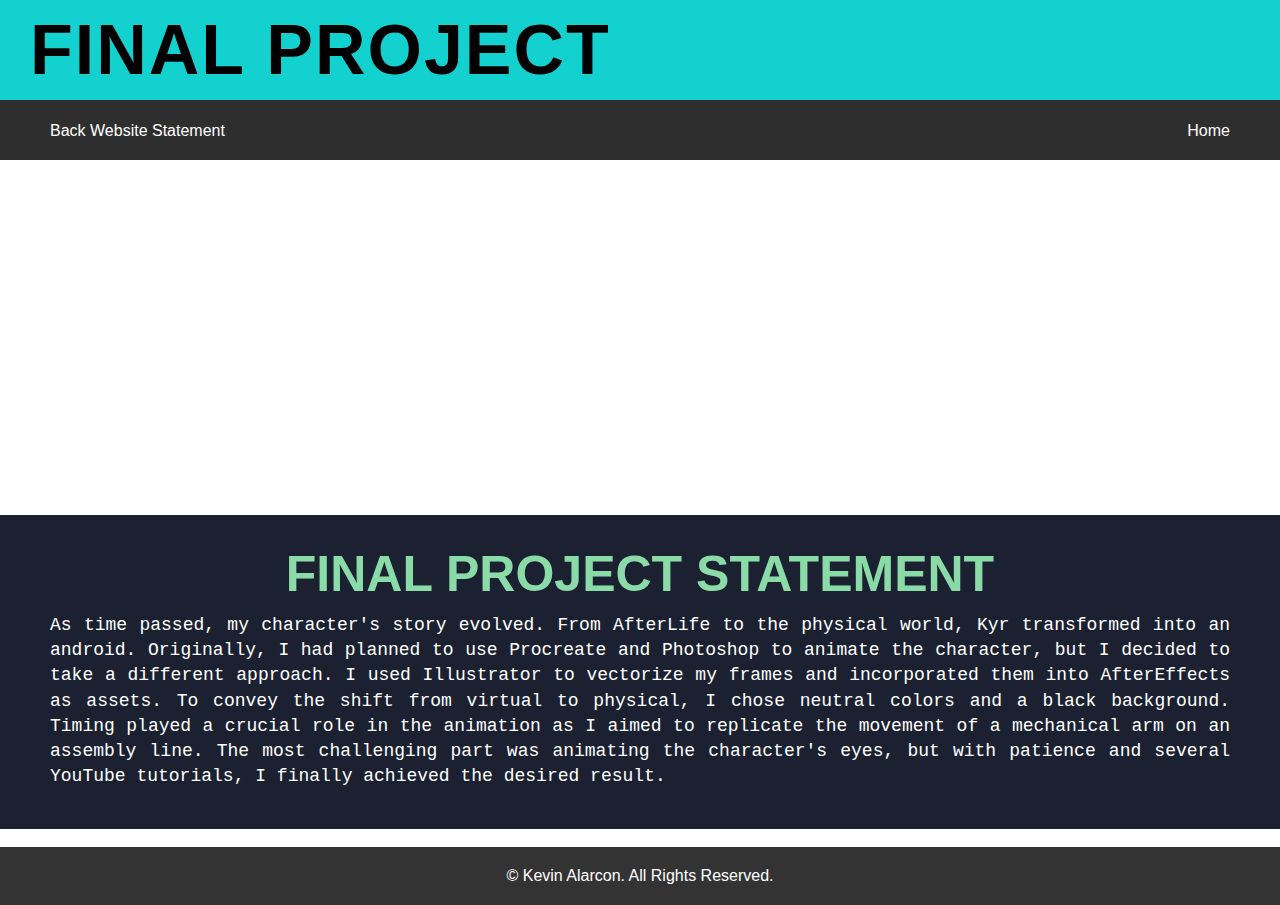
==== final.html @ 8efd231d "Update final.html" ====
<!DOCTYPE html>
<html lang="en">
<head>
    <meta charset="utf-8">
    <meta name="viewport" content="width=device-width, initial-scale=1">
    <title>AfterLife</title>
    <link rel="stylesheet" href="styles.css">
</head>
<body>
    <header>
        <h1>FINAL PROJECT</h1>
    </header>
    <main>
        <section>
            <div id="navigation">
                <nav>
                    <ul>
                        <li><a href="statement.html">Back Website Statement</a></li>
			<li><a href="index.html">Home</a></li>
                    </ul>
                </nav>
            </div>
        </section>
		<section>
			<br>
			<div class="audio-container">
				<iframe width="560" height="315" src="https://www.youtube.com/embed/9tM674Ygi20" title="YouTube video player" frameborder="0" allow="accelerometer; autoplay; clipboard-write; encrypted-media; gyroscope; picture-in-picture; web-share" allowfullscreen></iframe>
			</div>
			<br>
		</section>
		<section id="statementdescription">
			<h2>FINAL PROJECT STATEMENT</h2>
			<p>As time passed, my character's story evolved. From AfterLife to the physical world, Kyr transformed into an android. Originally, I had planned to use Procreate and Photoshop to animate the character, but I decided to take a different approach. I used Illustrator to vectorize my frames and incorporated them into AfterEffects as assets. To convey the shift from virtual to physical, I chose neutral colors and a black background. Timing played a crucial role in the animation as I aimed to replicate the movement of a mechanical arm on an assembly line. The most challenging part was animating the character's eyes, but with patience and several YouTube tutorials, I finally achieved the desired result.</p>
		</section>
	</main>
	<br>
	<footer>
		<p>&copy; Kevin Alarcon. All Rights Reserved.</p>
	</footer>
</body>
</html>
---- styles.css ----
/* Reset default styles */
* {
  margin: 0;
  padding: 0;
  box-sizing: border-box;
}

/* Basic styles */
body {
  font-family: avenir next condensed, sans-serif;
}

ul {
  list-style: none;
}

a {
  color: #000;
  text-decoration: none;
}

/*Header Section styles*/
header {
  display: flex;
  align-items: center;
  justify-content: space-between;
  background-color: #13d1ce;
  padding: 10px 30px;
}

header h1 {
  font-size: 70px;
  font-weight: bold;
  text-transform: uppercase;
  letter-spacing: 2px;
}

header h2 {
  font-size: 70px;
  font-weight: bold;
  letter-spacing: 2px;
  color: #fff;
}

/* Navigation section styles */
#navigation {
width: 100%;
background-color: #2e2e2e;
height: 60px;
display: flex;
align-items: center;
}

nav {
flex-grow: 1;
}

nav ul {
list-style-type: none;
display: flex;
justify-content: space-between;
align-items: center;
height: 100%;
margin: 0;
padding: 0px 30px;
overflow: hidden;
}

nav ul li {
margin-right: 20px;
}

nav ul li:last-of-type {
margin-right: 0;
}

nav ul li a {
display: block;
height: 100%;
padding: 0 20px;
line-height: 60px;
border-top: 2px solid transparent;
transition: all 0.3s ease-in-out;
color: #fff;
}

nav ul li a:hover {
border-top-color: #fff;
color: #fff;
}

/* INDEX Hero section styles */
#hero {
position: relative;
overflow: hidden;
display: flex;
height: 600px;
flex-direction: column;
justify-content: center;
align-items: center;
color: #fff;
text-align: center;
}

/* INDEX About section styles */
#about {
padding: 20px;
}

#about h2 {
color: #13d1ce;
text-transform: uppercase;
text-align: left;
font-size: 50px;
padding: 10px;
margin-left: 40px;
}

#about p {
font-family: courier new;
font-size: 18px;
line-height: 1.4;
padding: 0px 30px;
margin-right: 200px;
margin-bottom: 20px;
text-align: justify;
}

/* INDEX Genres section styles */
#genres {
background-color: #f4f4f4;
padding: 20px;
}

#genres h2 {
  color: #dec08a;
text-transform: uppercase;
text-align: right;
font-size: 50px;
padding: 10px;
margin-right: 40px;
}

#genres ul {
display: flex;
flex-wrap: wrap;
justify-content: right;
align-items: center;
padding: 0px 30px;
margin-right: 39px;
}

#genres li {
margin-right: 30px;
margin-bottom: 30px;
}

#genres li:last-of-type {
margin-right: 0;
}

#genres li:hover {
  box-shadow: 0 0 10px rgba(0, 0, 0, 0.5);
}

#genres a {
font-family: courier new;
display: inline-block;
padding: 10px 20px;
background-color: #2e2e2e;
color: #fff;
border-radius: 5px;
}

/* INDEX Softwares section styles */
#softwares {
padding: 20px;
text-align: center;
}

#softwares h2 {
color: #8adba8;
text-transform: uppercase;
text-align: center;
font-size: 50px;
padding: 10px;
margin-right: 210px;
}

#softwares ul {
display: flex;
justify-content: center;
align-items: center;
flex-wrap: wrap;
}

#softwares li {
margin-right: 20px;
}

#softwares li:last-of-type {
margin-right: 0;
}

#softwares img {
max-width: 100%;
height: auto;
margin-bottom: 10px;
}

#softwares img:hover {
  box-shadow: 0 0 2px rgba(0, 0, 0, 0.2);
}

/* PHOTOSHOP Environment section styles */
#environment {
position: relative;
overflow: hidden;
display: flex;
flex-direction: column;
justify-content: center;
align-items: center;
color: #fff;
text-align: center;
}

#environment img:hover {
  box-shadow: 0 0 20px rgba(0, 0, 0, 0.5);
}

/* PHOTOSHOP Image Description section styles */
#imagedescription {
background-color: #1b2130;
padding: 20px;
}

#imagedescription h2 {
color: #4a77e0;
text-transform: uppercase;
text-align: left;
font-size: 50px;
padding: 10px;
margin-left: 40px;
}

#imagedescription p {
font-family: courier new;
color: #fff;
font-size: 18px;
line-height: 1.4;
padding: 0px 30px;
margin-right: 200px;
margin-bottom: 20px;
text-align: justify;
}

/* ILLUSTRATOR Portrait section styles */
#portrait {
position: relative;
overflow: hidden;
display: flex;
flex-direction: column;
justify-content: center;
align-items: center;
color: #fff;
text-align: center;
}

#portrait img:hover {
  box-shadow: 0 0 20px rgba(0, 0, 0, 0.5);
}

/* ILLUSTRATOR Vector Description section styles */
#vectordescription {
background-color: #3b3345;
padding: 20px;
}

#vectordescription h2 {
color: #7640bd;
text-transform: uppercase;
text-align: left;
font-size: 50px;
padding: 10px;
margin-left: 40px;
}

#vectordescription p {
font-family: courier new;
color: #fff;
font-size: 18px;
line-height: 1.4;
padding: 0px 30px;
margin-right: 200px;
margin-bottom: 20px;
text-align: justify;
}

/* AUDACITY Audio Description section styles */
#audiodescription {
background-color: #3b2521;
padding: 20px;
}

#audiodescription h2 {
color: #ed4726;
text-transform: uppercase;
text-align: left;
font-size: 50px;
padding: 10px;
margin-left: 40px;
}

#audiodescription p {
font-family: courier new;
color: #fff;
font-size: 18px;
line-height: 1.4;
padding: 0px 30px;
margin-right: 200px;
margin-bottom: 20px;
text-align: justify;
}

/* AFTER EFFECTS Animation Description section styles */
#animationdescription {
background-color: #1e2b2b;
padding: 20px;
}

#animationdescription h2 {
color: #30dde3;
text-transform: uppercase;
text-align: left;
font-size: 50px;
padding: 10px;
margin-left: 40px;
}

#animationdescription p {
font-family: courier new;
color: #fff;
font-size: 18px;
line-height: 1.4;
padding: 0px 30px;
margin-right: 200px;
margin-bottom: 20px;
text-align: justify;
}

/* JAVASCRIPT Power section styles */
#power {
background-color: #e3e3e3;
position: relative;
overflow: hidden;
display: flex;
justify-content: center;
align-items: center;
color: #fff;
}

/* JAVASCRIPT Power Description section styles */
#powerdescription {
background-color: #1b211a;
padding: 20px;
}

#powerdescription h2 {
color: #75f06c;
text-transform: uppercase;
text-align: left;
font-size: 50px;
padding: 10px;
margin-left: 40px;
}

#powerdescription p {
font-family: courier new;
color: #fff;
font-size: 18px;
line-height: 1.4;
padding: 0px 30px;
margin-right: 200px;
margin-bottom: 20px;
text-align: justify;
}

/* STATEMENT section styles */

#statementdescription {
background-color: #1b2130;
padding: 20px;
}

#statementdescription h2 {
color: #8adba8;
text-transform: uppercase;
text-align: center;
font-size: 50px;
padding: 10px;
}

#statementdescription p {
font-family: courier new;
color: #fff;
font-size: 18px;
line-height: 1.4;
padding: 0px 30px;
margin-bottom: 20px;
text-align: justify;
}

/* CREDITS section styles */
#credits {
padding: 20px;
text-align: center;
}

#credits h2 {
color: #8adba8;
text-transform: uppercase;
text-align: center;
font-size: 50px;
padding: 10px;
}

#credits ul {
display: flex;
justify-content: center;
align-items: center;
flex-wrap: wrap;
}

#credits li {
margin-right: 20px;
}

#credits li:last-of-type {
margin-right: 0;
}

#credits img {
max-width: 100%;
height: auto;
margin-bottom: 10px;
}

#credits a:hover {
  box-shadow: 0 0 2px rgba(0, 0, 0, 0.2);
}

#credits p {
font-family: courier new;
color: #fff;
font-size: 18px;
line-height: 1.4;
padding: 0px 30px;
margin-right: 200px;
margin-bottom: 20px;
text-align: justify;
}

/* INDEX Footer styles */
footer {
background-color: #333;
color: #fff;
padding: 20px;
text-align: center;
}
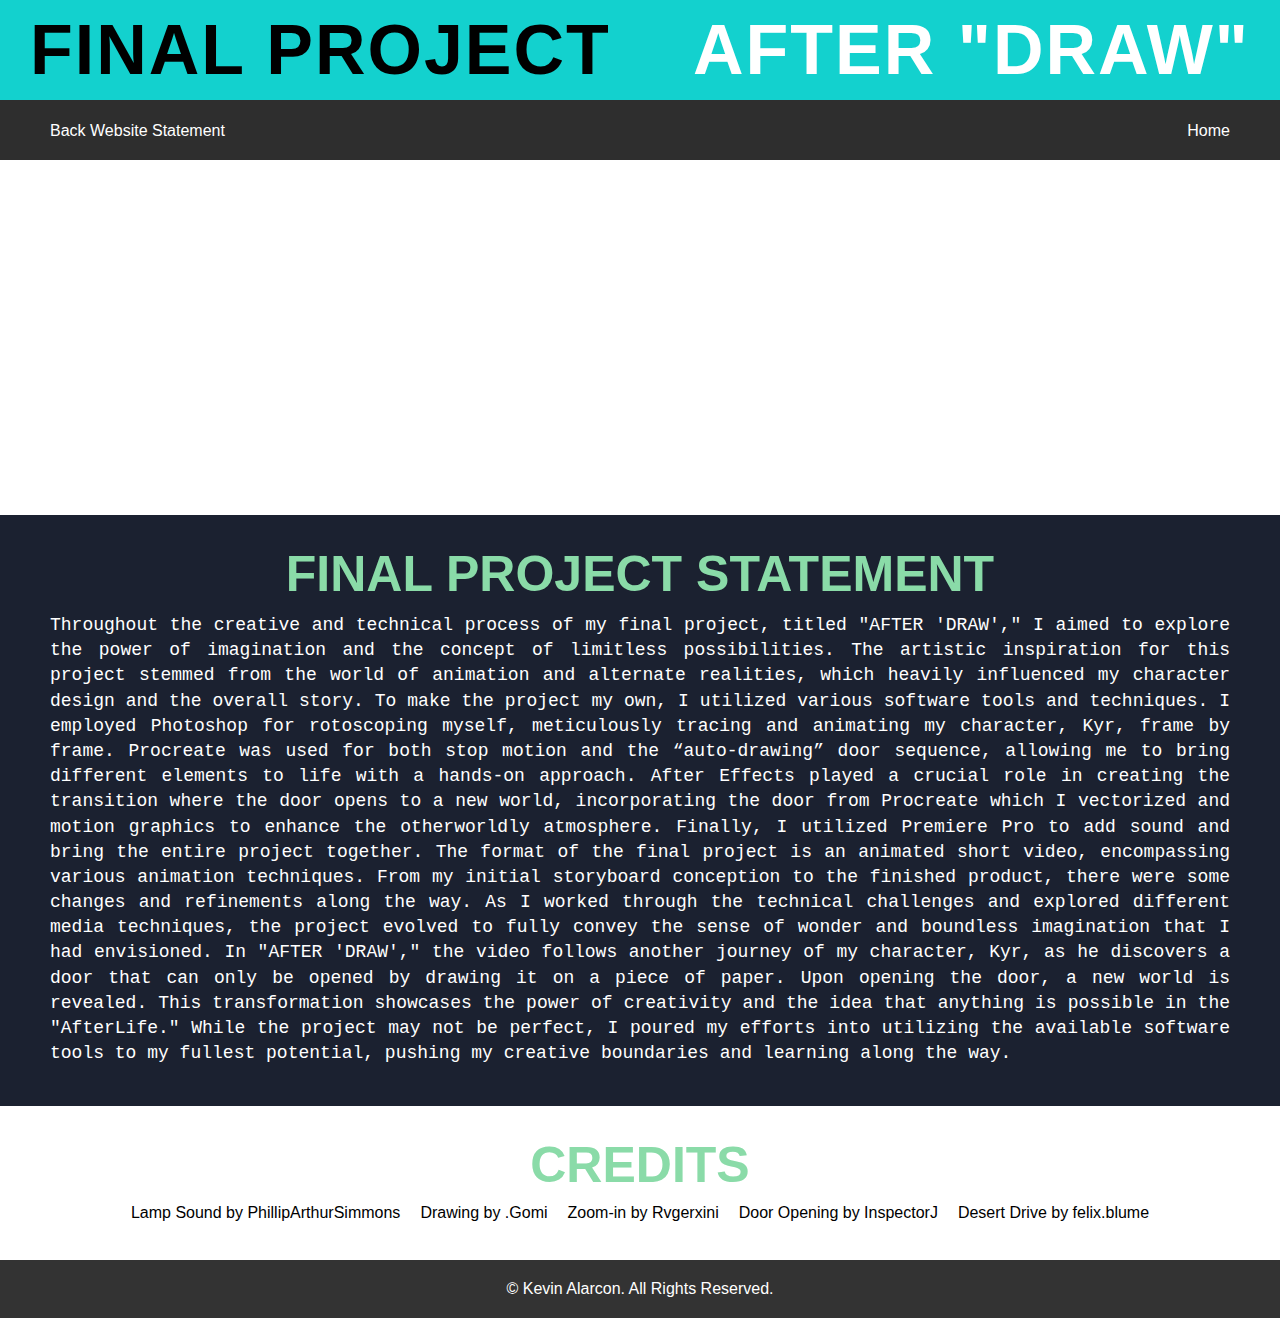
==== commit 92c5e9f0: "Update final.html" ====
--- a/final.html
+++ b/final.html
@@ -9,6 +9,7 @@
 <body>
     <header>
         <h1>FINAL PROJECT</h1>
+	<h2>AFTER "DRAW"</h2>
     </header>
     <main>
         <section>
@@ -30,7 +31,27 @@
 		</section>
 		<section id="statementdescription">
 			<h2>FINAL PROJECT STATEMENT</h2>
-			<p>As time passed, my character's story evolved. From AfterLife to the physical world, Kyr transformed into an android. Originally, I had planned to use Procreate and Photoshop to animate the character, but I decided to take a different approach. I used Illustrator to vectorize my frames and incorporated them into AfterEffects as assets. To convey the shift from virtual to physical, I chose neutral colors and a black background. Timing played a crucial role in the animation as I aimed to replicate the movement of a mechanical arm on an assembly line. The most challenging part was animating the character's eyes, but with patience and several YouTube tutorials, I finally achieved the desired result.</p>
+			<p>Throughout the creative and technical process of my final project, titled "AFTER 'DRAW'," I aimed to explore the power of imagination and the concept of limitless possibilities. The artistic inspiration for this project stemmed from the world of animation and alternate realities, which heavily influenced my character design and the overall story. To make the project my own, I utilized various software tools and techniques. I employed Photoshop for rotoscoping myself, meticulously tracing and animating my character, Kyr, frame by frame. Procreate was used for both stop motion and the “auto-drawing” door sequence, allowing me to bring different elements to life with a hands-on approach. After Effects played a crucial role in creating the transition where the door opens to a new world, incorporating the door from Procreate which I vectorized  and motion graphics to enhance the otherworldly atmosphere. Finally, I utilized Premiere Pro to add sound and bring the entire project together. The format of the final project is an animated short video, encompassing various animation techniques. From my initial storyboard conception to the finished product, there were some changes and refinements along the way. As I worked through the technical challenges and explored different media techniques, the project evolved to fully convey the sense of wonder and boundless imagination that I had envisioned. In "AFTER 'DRAW'," the video follows another journey of my character, Kyr, as he discovers a door that can only be opened by drawing it on a piece of paper. Upon opening the door, a new world is revealed. This transformation showcases the power of creativity and the idea that anything is possible in the "AfterLife." While the project may not be perfect, I poured my efforts into utilizing the available software tools to my fullest potential, pushing my creative boundaries and learning along the way.
+                </section>
+	        <section id="credits">
+			<h2>Credits</h2>
+			<ul>
+				<li>
+					<a target="_blank" href="https://freesound.org/s/541761/">Lamp Sound by PhillipArthurSimmons</a>
+				</li>
+				<li>
+					<a target="_blank" href="https://freesound.org/s/553307/">Drawing by .Gomi</a>
+				</li>
+				<li>
+					<a target="_blank" href="https://freesound.org/s/507874/">Zoom-in by Rvgerxini</a>
+				</li>
+				<li>
+					<a target="_blank" href="https://freesound.org/s/431117/">Door Opening by InspectorJ</a>
+				</li>
+				<li>
+					<a target="_blank" href="https://freesound.org/s/685074/">Desert Drive by felix.blume</a>
+				</li>
+			</ul>
 		</section>
 	</main>
 	<br>
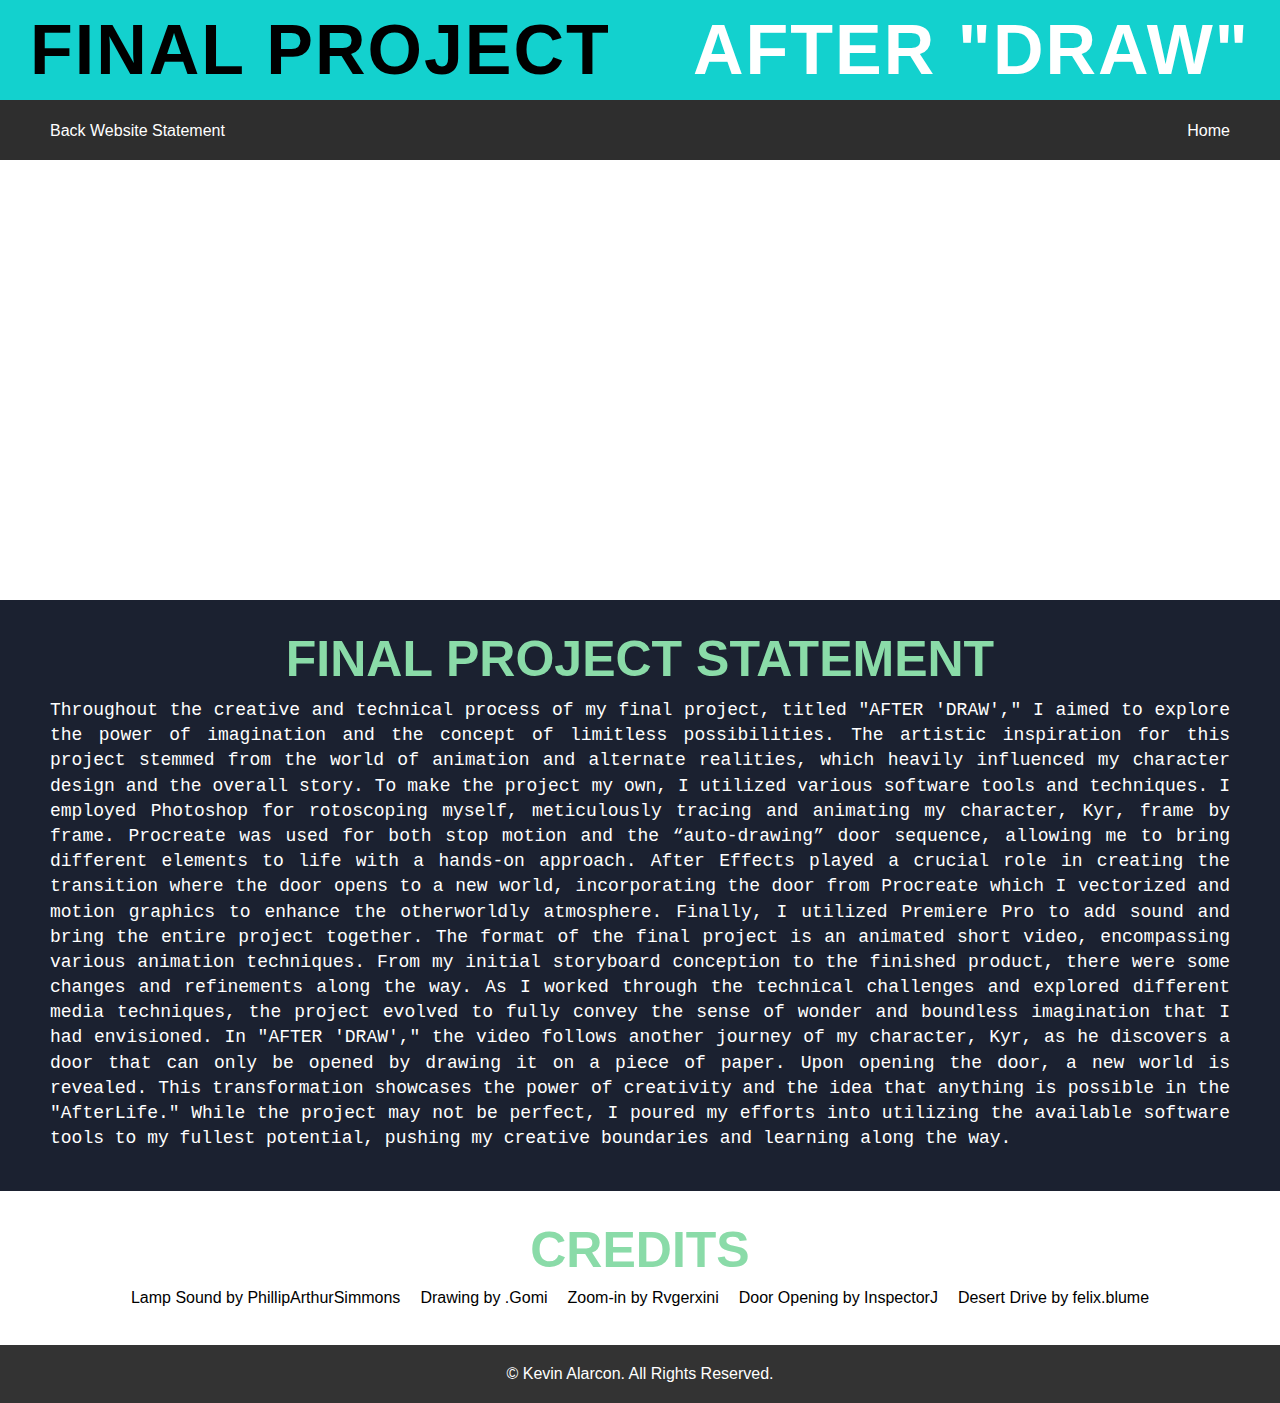
==== commit 016a4106: "Update final.html" ====
--- a/final.html
+++ b/final.html
@@ -25,7 +25,7 @@
 		<section>
 			<br>
 			<div class="audio-container">
-				<iframe width="560" height="315" src="https://www.youtube.com/embed/9tM674Ygi20" title="YouTube video player" frameborder="0" allow="accelerometer; autoplay; clipboard-write; encrypted-media; gyroscope; picture-in-picture; web-share" allowfullscreen></iframe>
+				<iframe width="100%" height="400" src="https://www.youtube.com/embed/CNVxoZsaznE" title="YouTube video player" frameborder="0" allow="accelerometer; autoplay; clipboard-write; encrypted-media; gyroscope; picture-in-picture; web-share" allowfullscreen></iframe>
 			</div>
 			<br>
 		</section>
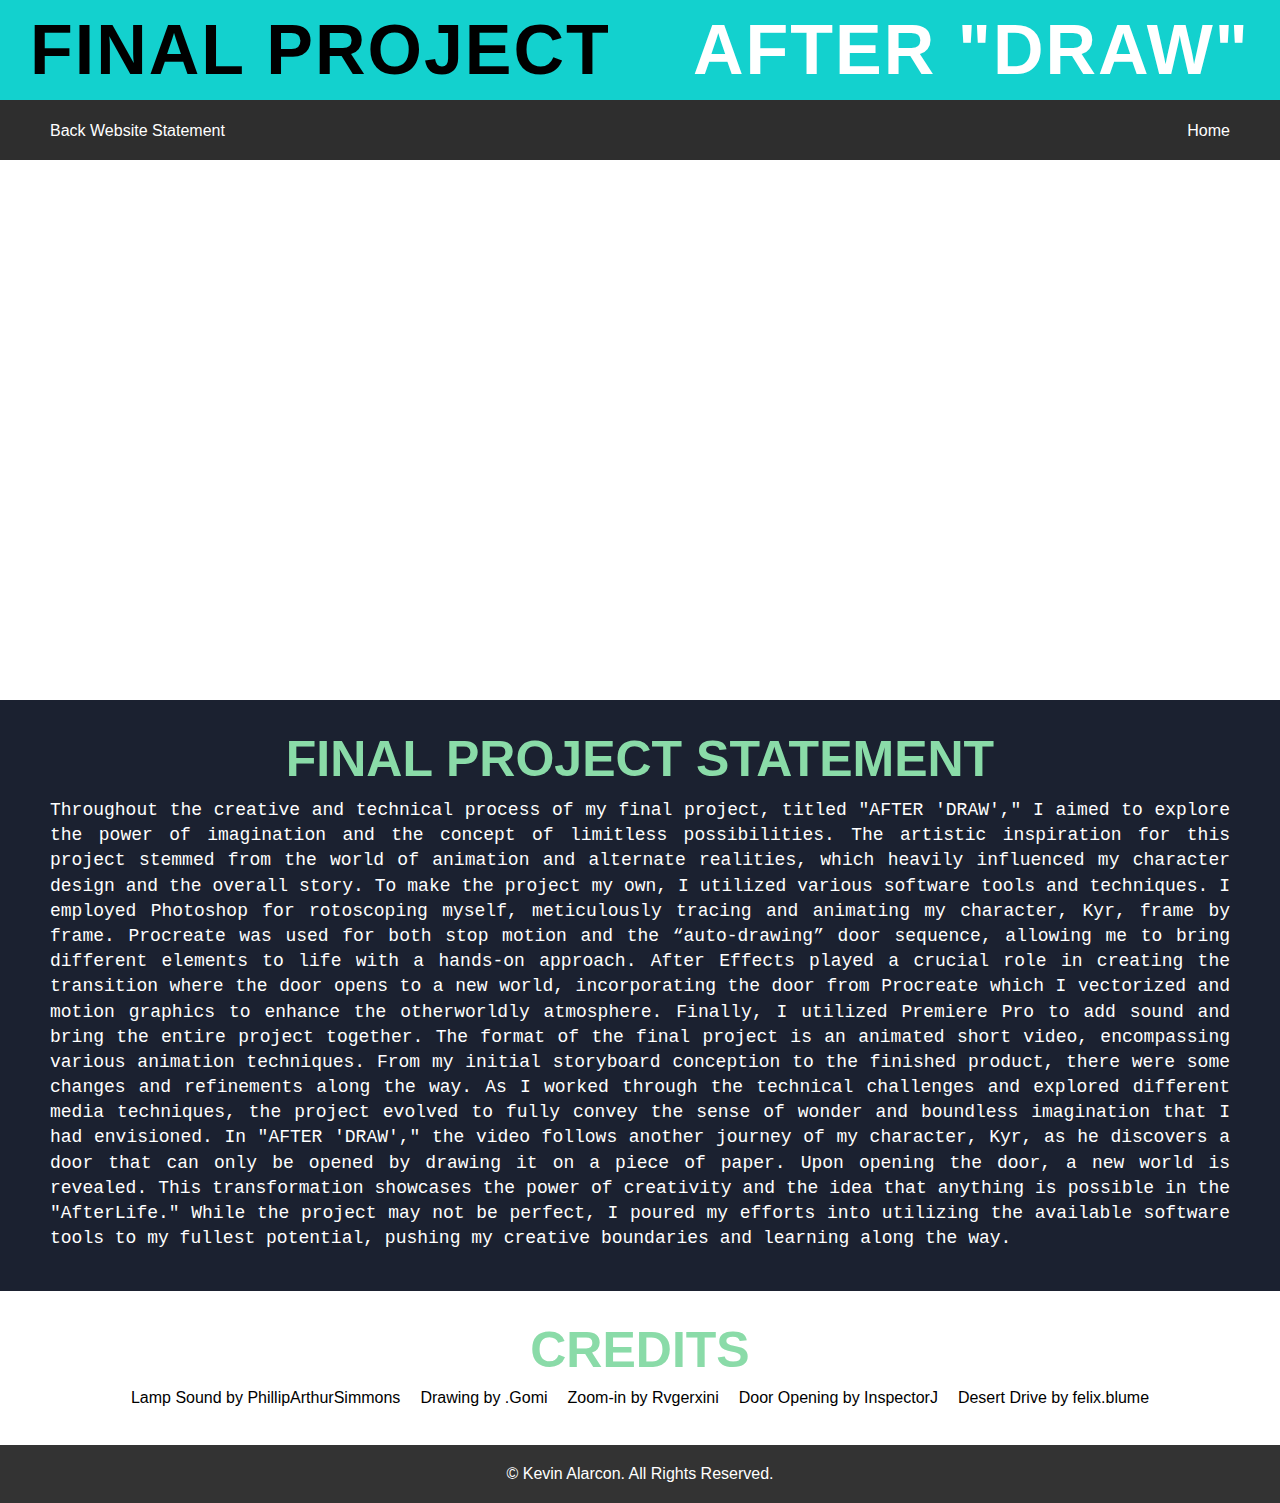
==== commit ef645cc8: "Update final.html" ====
--- a/final.html
+++ b/final.html
@@ -25,7 +25,7 @@
 		<section>
 			<br>
 			<div class="audio-container">
-				<iframe width="100%" height="400" src="https://www.youtube.com/embed/CNVxoZsaznE" title="YouTube video player" frameborder="0" allow="accelerometer; autoplay; clipboard-write; encrypted-media; gyroscope; picture-in-picture; web-share" allowfullscreen></iframe>
+				<iframe width="100%" height="500" src="https://www.youtube.com/embed/CNVxoZsaznE" title="YouTube video player" frameborder="0" allow="accelerometer; autoplay; clipboard-write; encrypted-media; gyroscope; picture-in-picture; web-share" allowfullscreen></iframe>
 			</div>
 			<br>
 		</section>
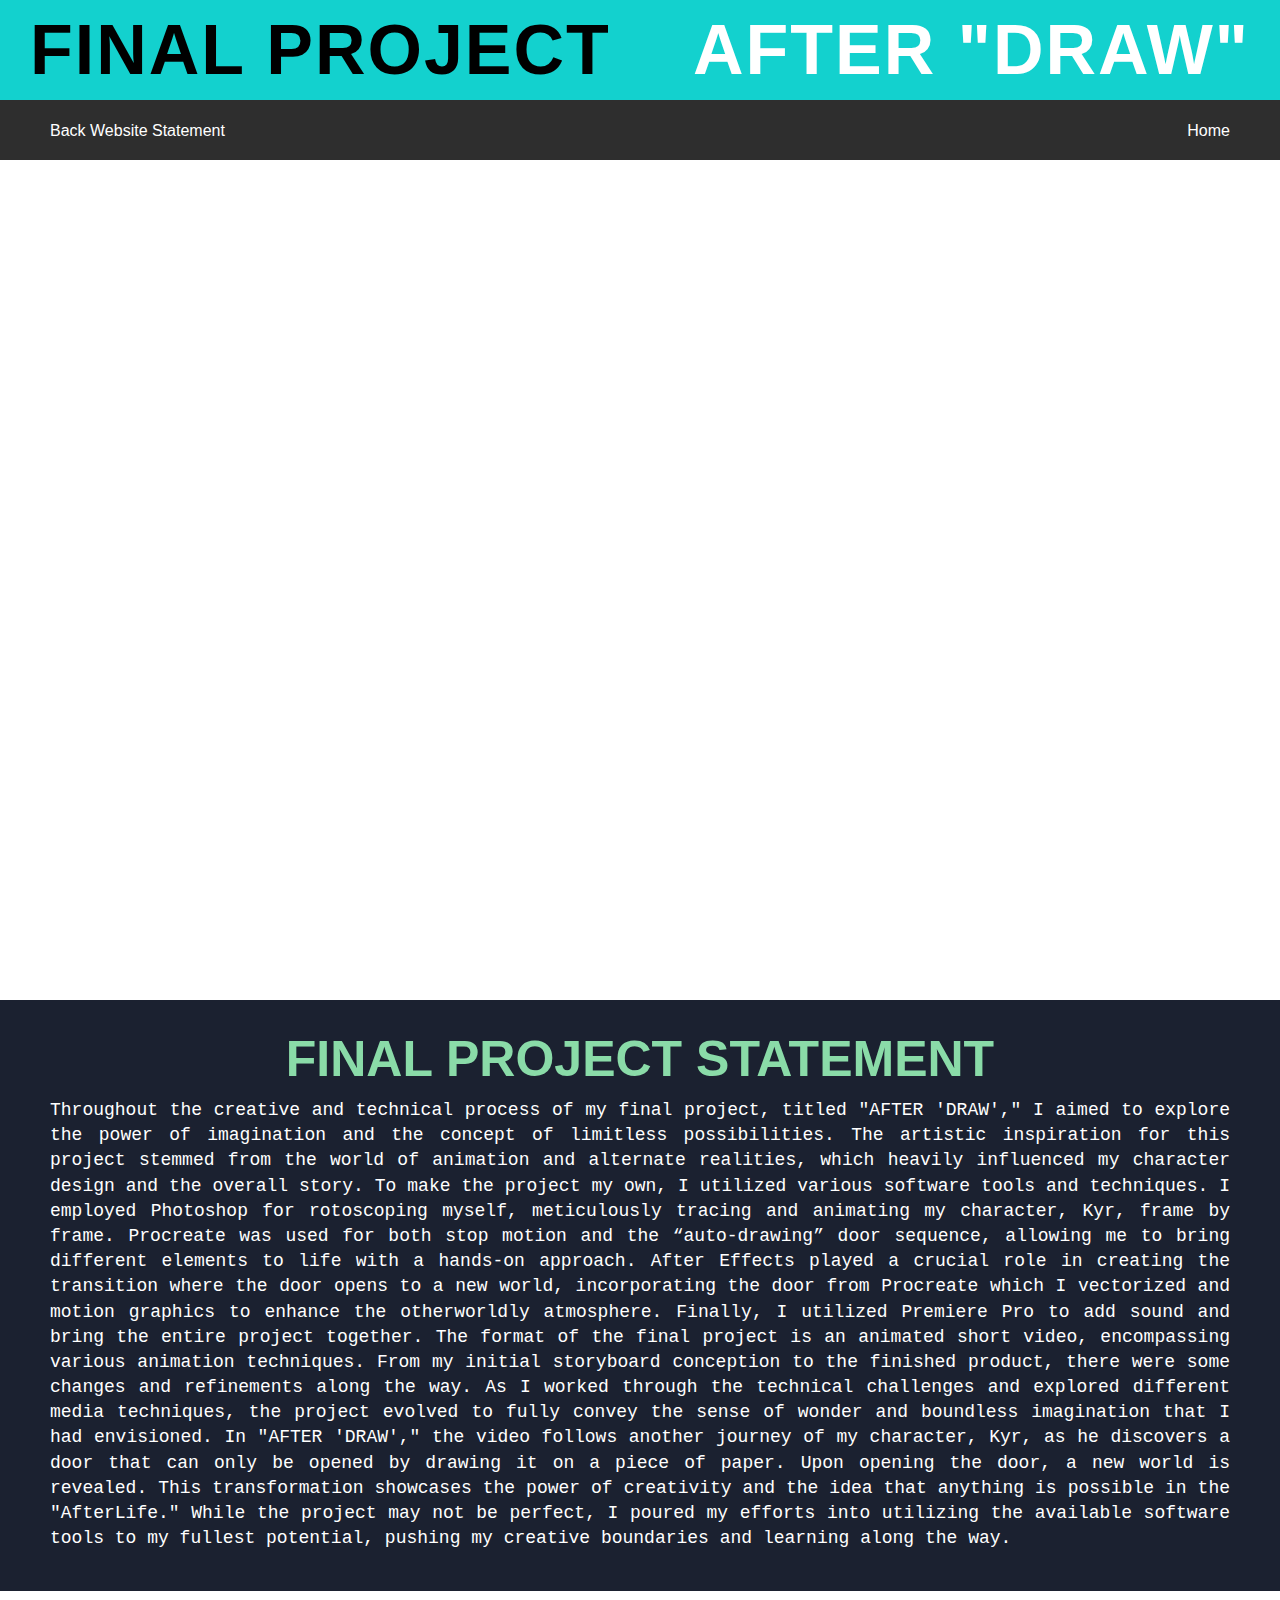
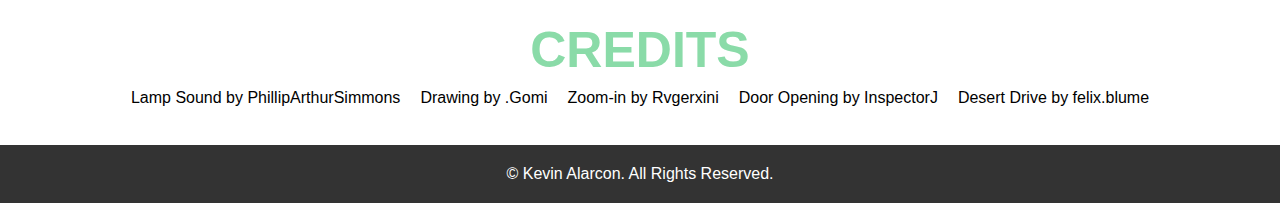
==== commit c7a0ad49: "Update final.html" ====
--- a/final.html
+++ b/final.html
@@ -25,7 +25,7 @@
 		<section>
 			<br>
 			<div class="audio-container">
-				<iframe width="100%" height="500" src="https://www.youtube.com/embed/CNVxoZsaznE" title="YouTube video player" frameborder="0" allow="accelerometer; autoplay; clipboard-write; encrypted-media; gyroscope; picture-in-picture; web-share" allowfullscreen></iframe>
+				<iframe width="100%" height="800" src="https://www.youtube.com/embed/CNVxoZsaznE" title="YouTube video player" frameborder="0" allow="accelerometer; autoplay; clipboard-write; encrypted-media; gyroscope; picture-in-picture; web-share" allowfullscreen></iframe>
 			</div>
 			<br>
 		</section>
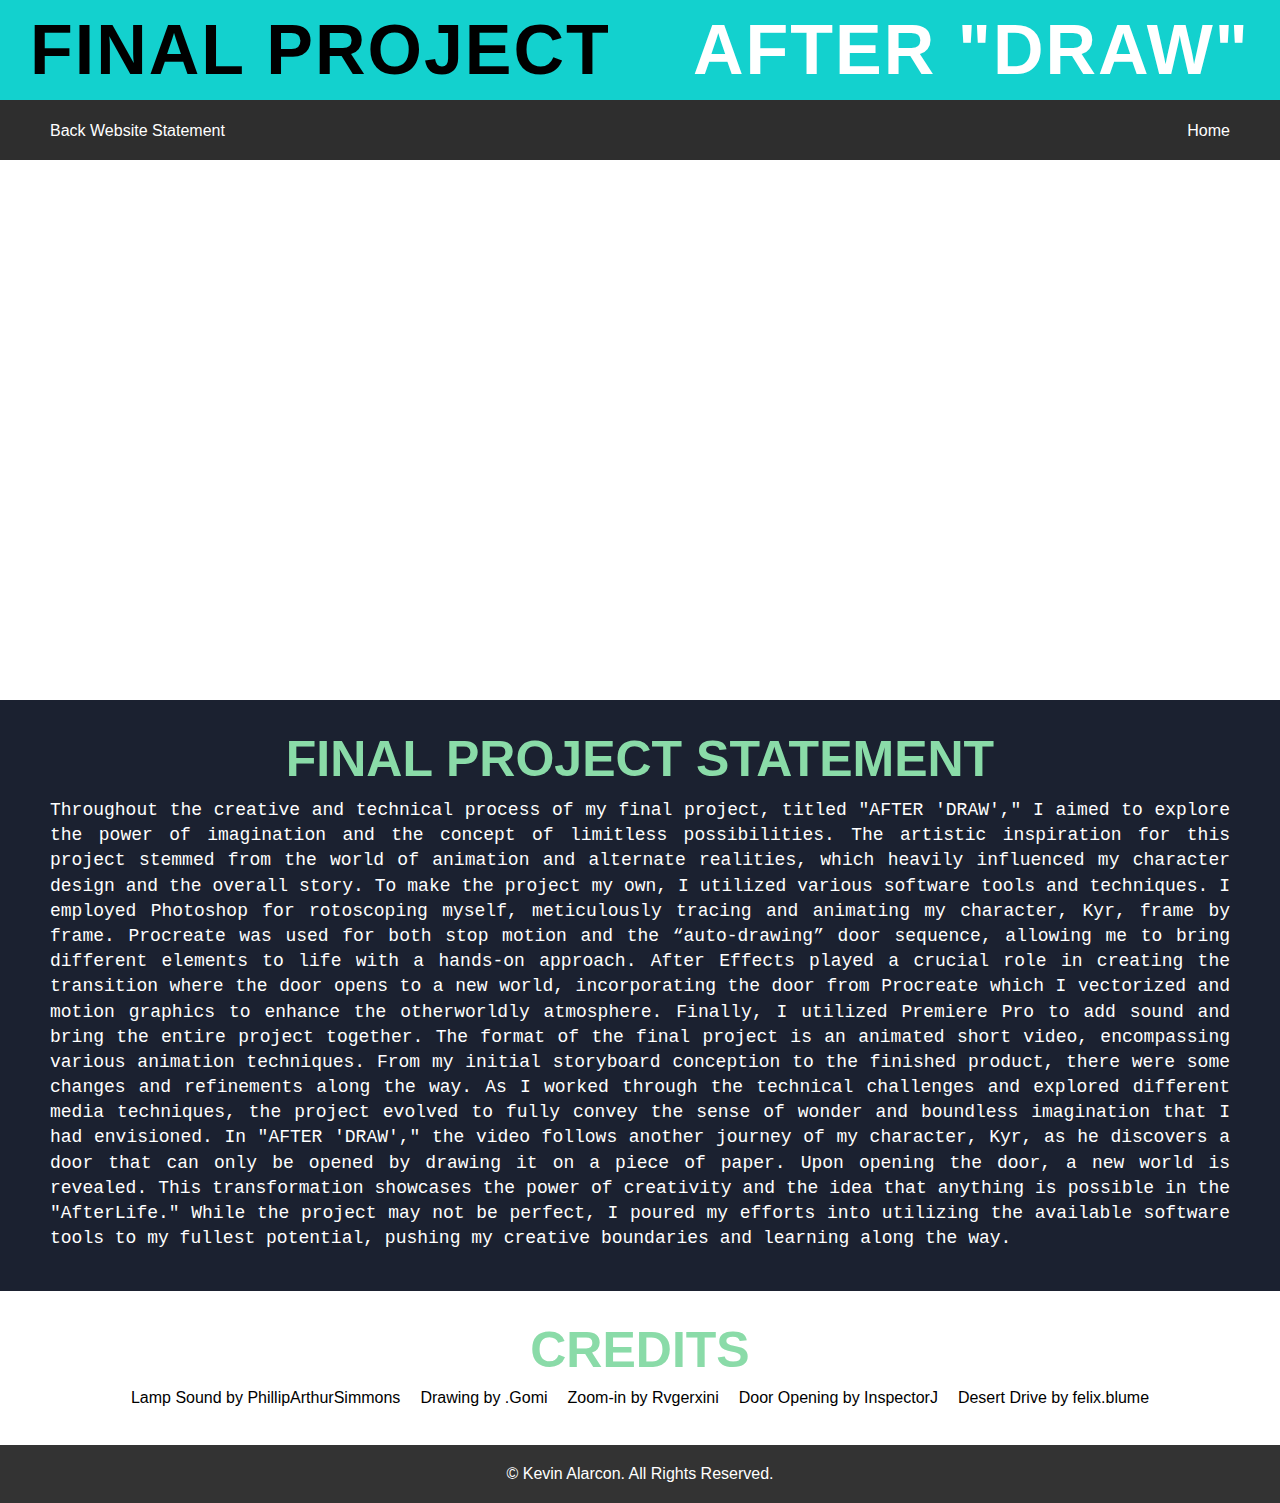
==== commit 79354ff0: "Update final.html" ====
--- a/final.html
+++ b/final.html
@@ -25,7 +25,7 @@
 		<section>
 			<br>
 			<div class="audio-container">
-				<iframe width="100%" height="800" src="https://www.youtube.com/embed/CNVxoZsaznE" title="YouTube video player" frameborder="0" allow="accelerometer; autoplay; clipboard-write; encrypted-media; gyroscope; picture-in-picture; web-share" allowfullscreen></iframe>
+				<iframe width="100%" height="500" src="https://www.youtube.com/embed/CNVxoZsaznE" title="YouTube video player" frameborder="0" allow="accelerometer; autoplay; clipboard-write; encrypted-media; gyroscope; picture-in-picture; web-share" allowfullscreen></iframe>
 			</div>
 			<br>
 		</section>
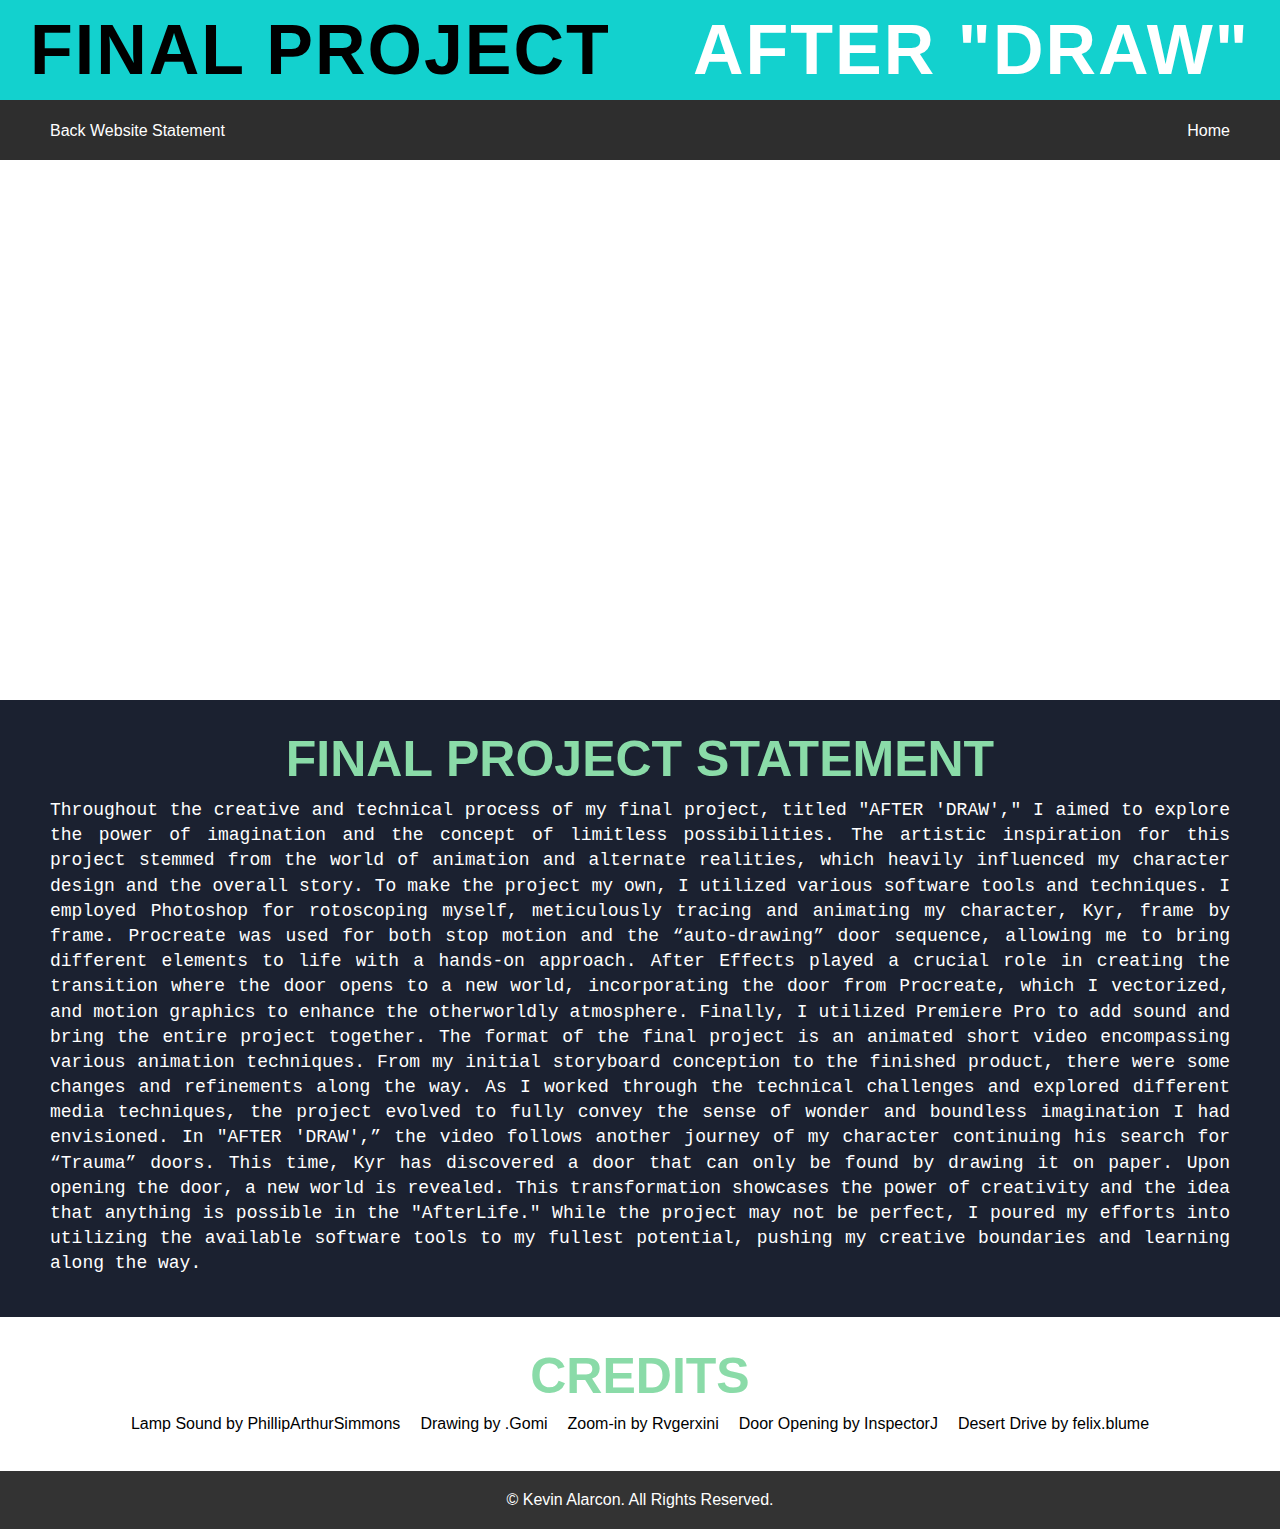
==== commit 835b1b78: "Update final.html" ====
--- a/final.html
+++ b/final.html
@@ -31,7 +31,7 @@
 		</section>
 		<section id="statementdescription">
 			<h2>FINAL PROJECT STATEMENT</h2>
-			<p>Throughout the creative and technical process of my final project, titled "AFTER 'DRAW'," I aimed to explore the power of imagination and the concept of limitless possibilities. The artistic inspiration for this project stemmed from the world of animation and alternate realities, which heavily influenced my character design and the overall story. To make the project my own, I utilized various software tools and techniques. I employed Photoshop for rotoscoping myself, meticulously tracing and animating my character, Kyr, frame by frame. Procreate was used for both stop motion and the “auto-drawing” door sequence, allowing me to bring different elements to life with a hands-on approach. After Effects played a crucial role in creating the transition where the door opens to a new world, incorporating the door from Procreate which I vectorized  and motion graphics to enhance the otherworldly atmosphere. Finally, I utilized Premiere Pro to add sound and bring the entire project together. The format of the final project is an animated short video, encompassing various animation techniques. From my initial storyboard conception to the finished product, there were some changes and refinements along the way. As I worked through the technical challenges and explored different media techniques, the project evolved to fully convey the sense of wonder and boundless imagination that I had envisioned. In "AFTER 'DRAW'," the video follows another journey of my character, Kyr, as he discovers a door that can only be opened by drawing it on a piece of paper. Upon opening the door, a new world is revealed. This transformation showcases the power of creativity and the idea that anything is possible in the "AfterLife." While the project may not be perfect, I poured my efforts into utilizing the available software tools to my fullest potential, pushing my creative boundaries and learning along the way.
+			<p>Throughout the creative and technical process of my final project, titled "AFTER 'DRAW'," I aimed to explore the power of imagination and the concept of limitless possibilities. The artistic inspiration for this project stemmed from the world of animation and alternate realities, which heavily influenced my character design and the overall story. To make the project my own, I utilized various software tools and techniques. I employed Photoshop for rotoscoping myself, meticulously tracing and animating my character, Kyr, frame by frame. Procreate was used for both stop motion and the “auto-drawing” door sequence, allowing me to bring different elements to life with a hands-on approach. After Effects played a crucial role in creating the transition where the door opens to a new world, incorporating the door from Procreate, which I vectorized, and motion graphics to enhance the otherworldly atmosphere. Finally, I utilized Premiere Pro to add sound and bring the entire project together. The format of the final project is an animated short video encompassing various animation techniques. From my initial storyboard conception to the finished product, there were some changes and refinements along the way. As I worked through the technical challenges and explored different media techniques, the project evolved to fully convey the sense of wonder and boundless imagination I had envisioned. In "AFTER 'DRAW',” the video follows another journey of my character continuing his search for “Trauma” doors. This time, Kyr has discovered a door that can only be found by drawing it on paper. Upon opening the door, a new world is revealed. This transformation showcases the power of creativity and the idea that anything is possible in the "AfterLife." While the project may not be perfect, I poured my efforts into utilizing the available software tools to my fullest potential, pushing my creative boundaries and learning along the way.
                 </section>
 	        <section id="credits">
 			<h2>Credits</h2>
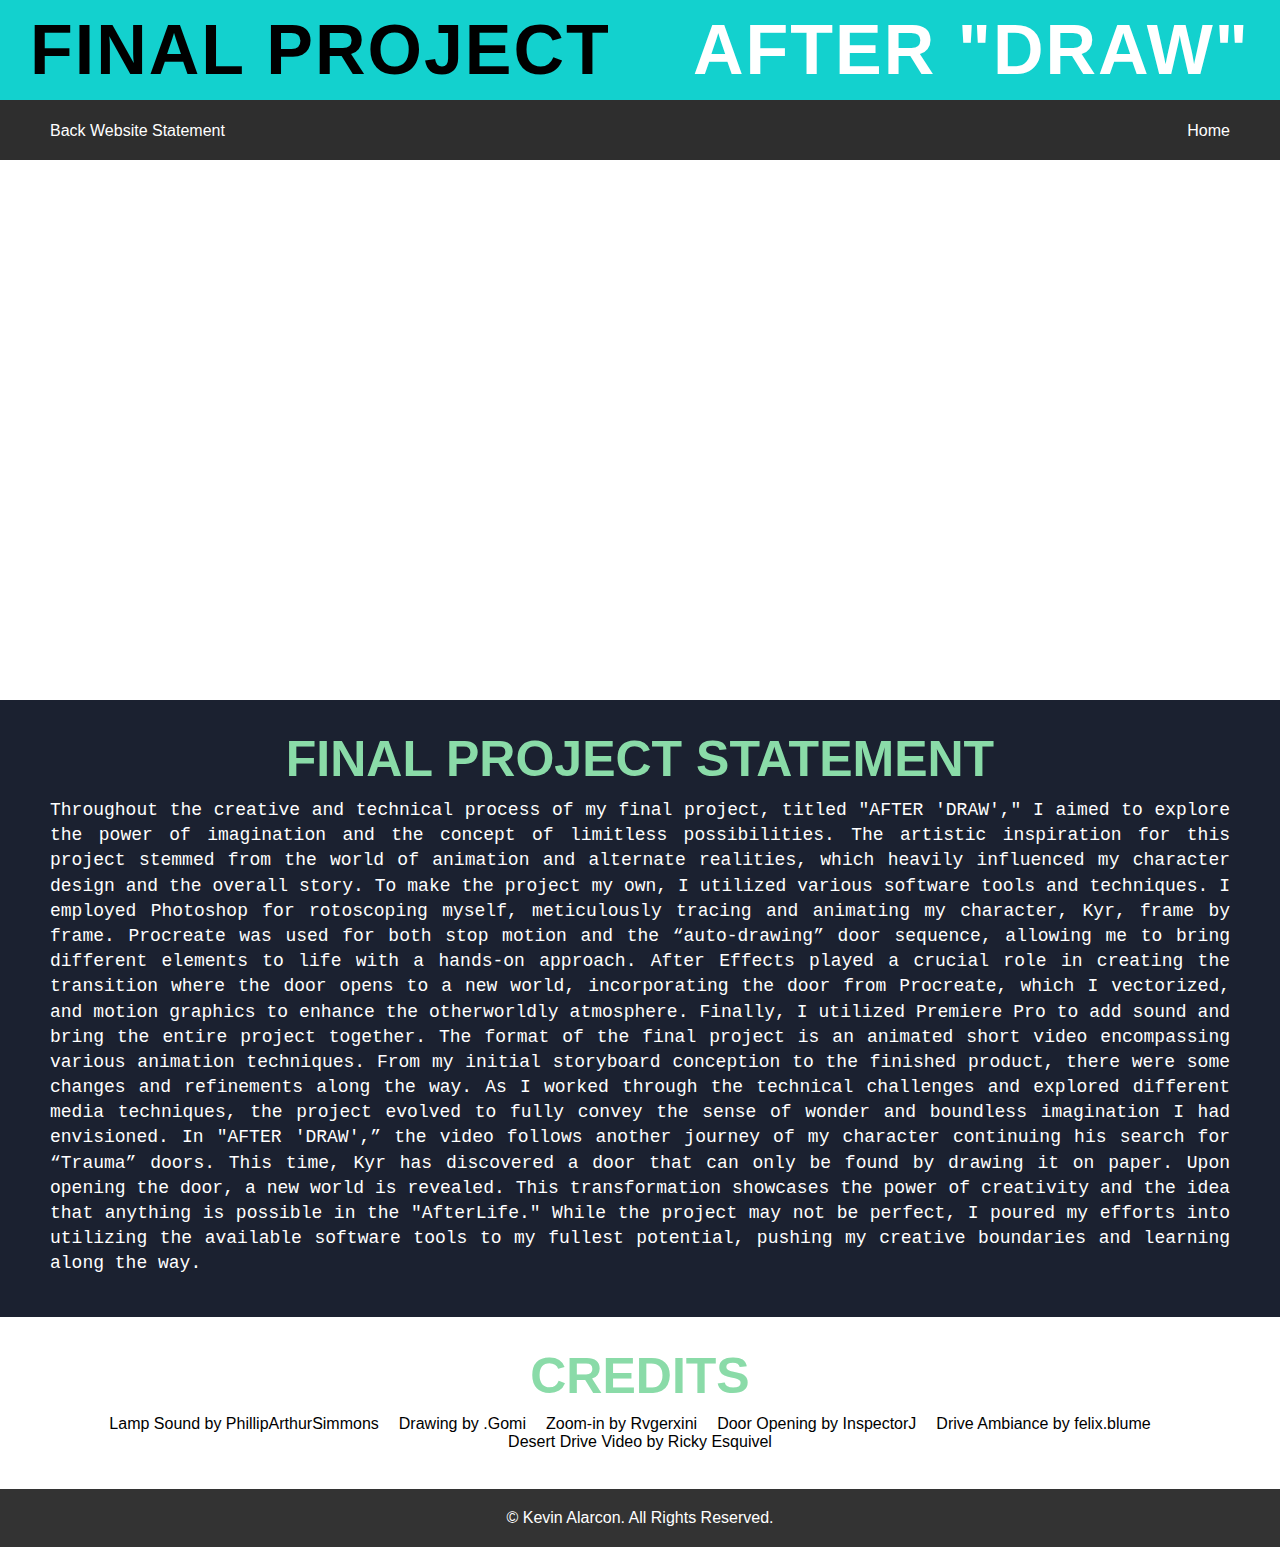
==== commit 440adcc5: "Update final.html" ====
--- a/final.html
+++ b/final.html
@@ -49,7 +49,10 @@
 					<a target="_blank" href="https://freesound.org/s/431117/">Door Opening by InspectorJ</a>
 				</li>
 				<li>
-					<a target="_blank" href="https://freesound.org/s/685074/">Desert Drive by felix.blume</a>
+					<a target="_blank" href="https://freesound.org/s/685074/">Drive Ambiance by felix.blume</a>
+				</li>
+				<li>
+					<a target="_blank" href="https://www.pexels.com/video/dash-camera-footage-of-traveling-a-road-built-on-a-desert-3059073/">Desert Drive Video by Ricky Esquivel</a>
 				</li>
 			</ul>
 		</section>
